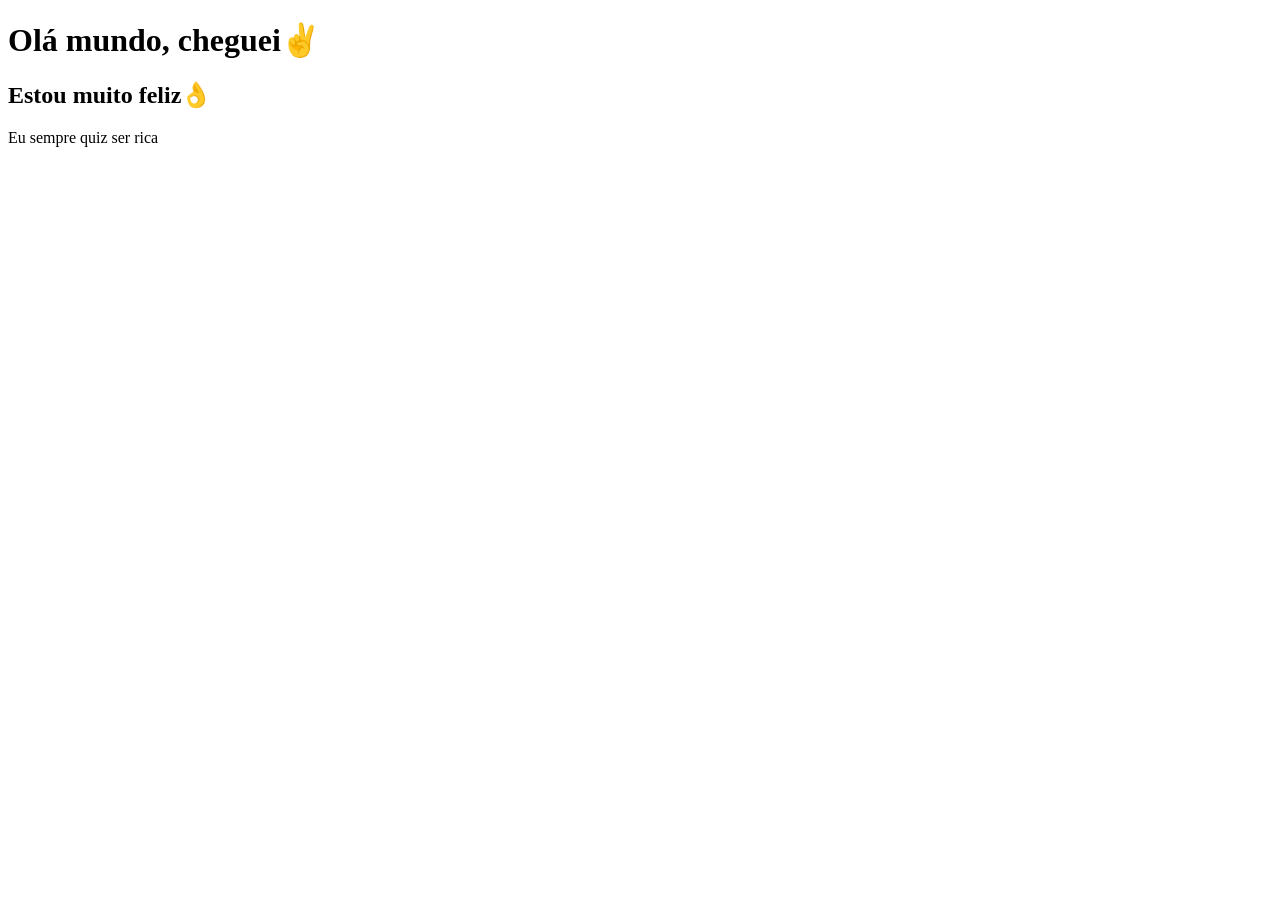
==== index.html @ 9b48240b "Primeiro commit" ====
<!DOCTYPE html>
<html lang="pt-BR">
    <head>
        <title> Meu primeiro site</title>
    </head>
    <body>
        <h1>Olá mundo, cheguei✌️</h1>
        <h2>Estou muito feliz👌</h2>
        <p>Eu sempre quiz ser rica</p>
    </body>
</html>
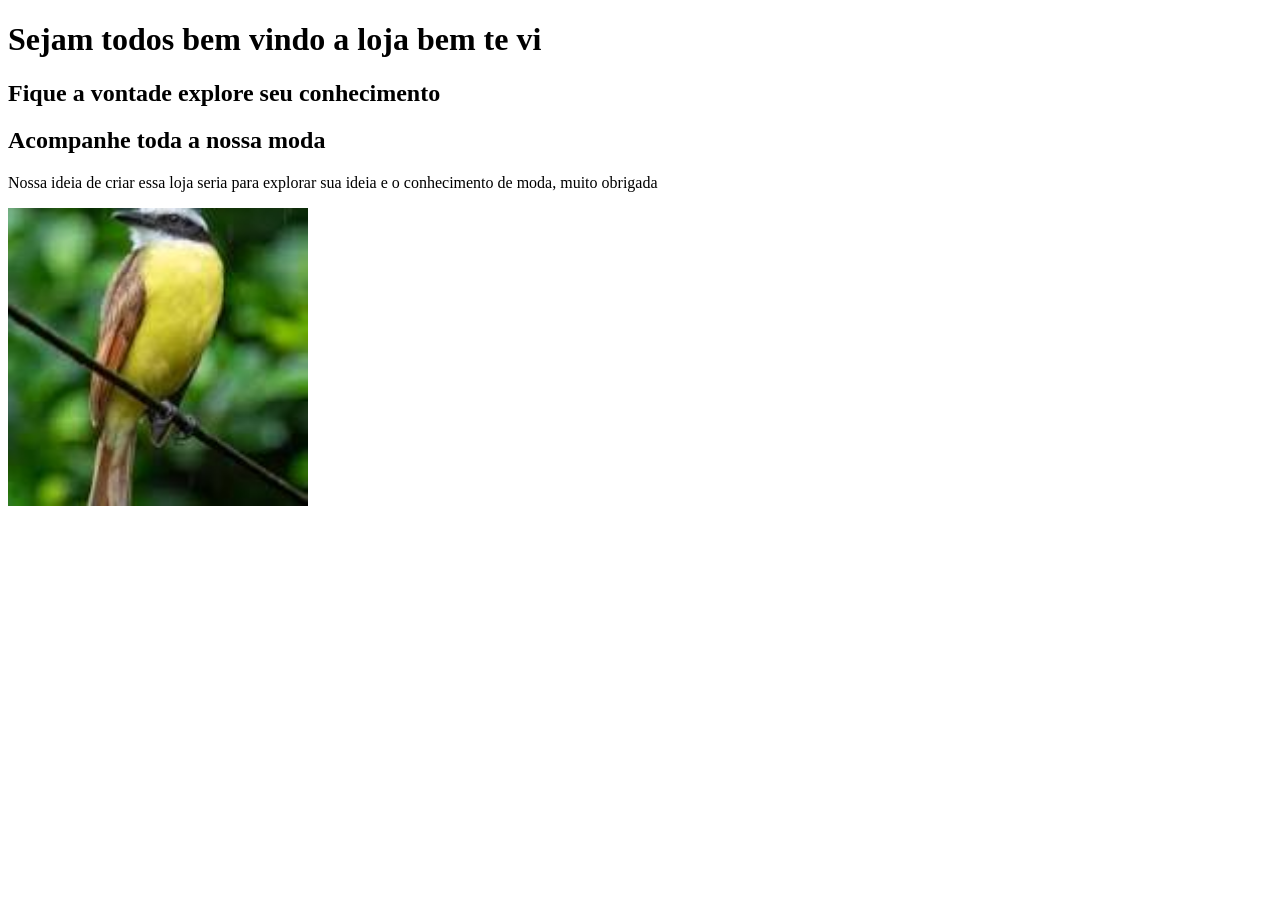
==== commit 6f617fcb: "Site atualizada" ====
--- a/index.html
+++ b/index.html
@@ -1,11 +1,18 @@
 <!DOCTYPE html>
 <html lang="pt-BR">
     <head>
-        <title> Meu primeiro site</title>
+        <title> Bem vindo a loja bem te vi</title>
     </head>
     <body>
-        <h1>Olá mundo, cheguei✌️</h1>
-        <h2>Estou muito feliz👌</h2>
-        <p>Eu sempre quiz ser rica</p>
+        <h1>Sejam todos bem vindo a loja bem te vi</h1>
+        <h2>Fique a vontade explore seu conhecimento</h2>
+        <h2>Acompanhe toda a nossa moda</h2>
+        <p>Nossa ideia de criar essa loja seria para explorar sua ideia 
+            e o conhecimento de moda, muito obrigada
+        </p>
+        <img 
+            src="./transferir.jpg" alt=""
+            width="300px">
     </body>
+</html>
 </html>
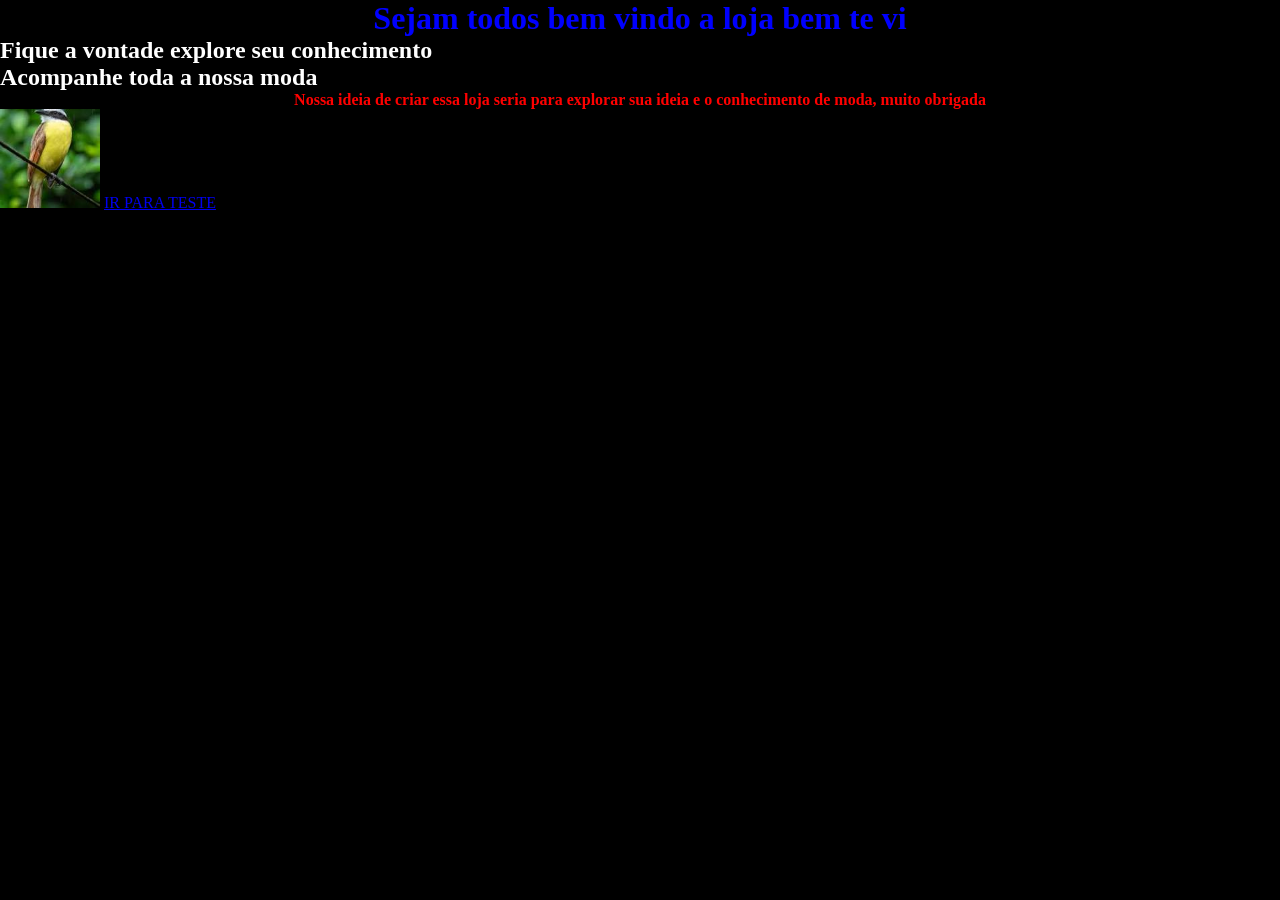
==== commit d66b92c0: "Estilos e âncoras" ====
--- a/index.html
+++ b/index.html
@@ -2,17 +2,19 @@
 <html lang="pt-BR">
     <head>
         <title> Bem vindo a loja bem te vi</title>
+        <link rel="stylesheet" href="./styles.css">
     </head>
     <body>
+        
         <h1>Sejam todos bem vindo a loja bem te vi</h1>
         <h2>Fique a vontade explore seu conhecimento</h2>
         <h2>Acompanhe toda a nossa moda</h2>
-        <p>Nossa ideia de criar essa loja seria para explorar sua ideia 
-            e o conhecimento de moda, muito obrigada
+        <p>Nossa ideia de criar essa loja seria para explorar sua ideia e o conhecimento de moda, muito obrigada
         </p>
         <img 
-            src="./transferir.jpg" alt=""
-            width="300px">
+        class="Titulo"
+            src="./transferir.jpg" alt="";>
+            <a href=".\teste.html">IR PARA TESTE</a>
     </body>
 </html>
 </html>
--- a/styles.css
+++ b/styles.css
@@ -0,0 +1,34 @@
+*{
+    margin: 0;
+    padding: 0;
+    box-sizing: border-box;
+}
+
+body{
+    background-color: black;
+    color: white;
+}
+
+h1{
+
+    text-align: center;
+    color: blue;
+    box-sizing: border-box;
+}
+
+p{
+
+    text-align: center;
+    color: red;
+    font-weight: bold;
+}
+
+.texto{
+
+    color: yellow;
+}
+
+.Titulo{
+
+    width: 100px;
+}
